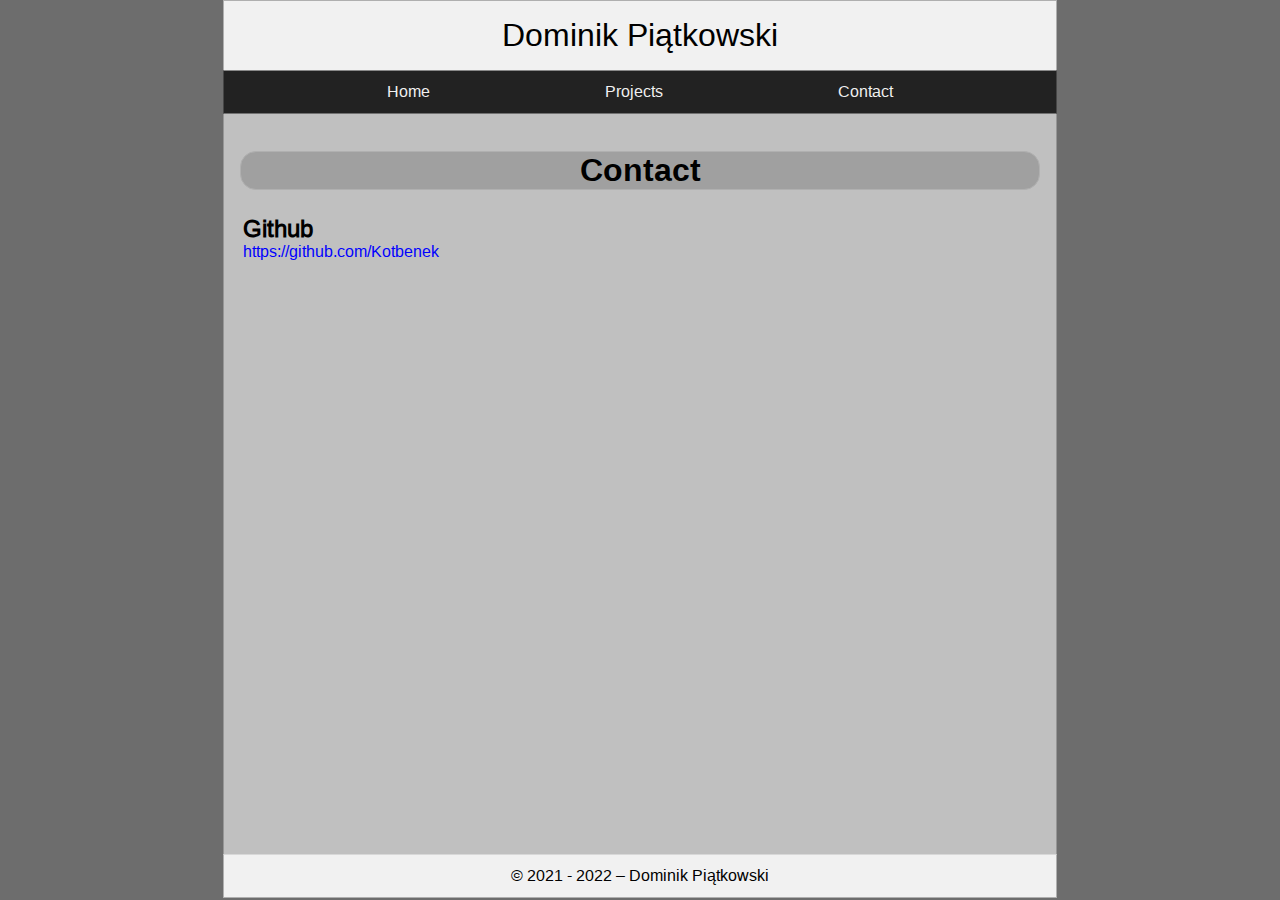
==== contact.html @ 93fda367 "Added Publications section, updated footer dates" ====
<!DOCTYPE html>
<html>

<head>
<meta charset="UTF-8">
<meta name="viewport" content="width=device-width, user-scalable=0;">
<link rel="stylesheet" href="style.css">
<link rel="icon" type="image/png" href="images/photo.png">
<title>Dominik Piątkowski</title>
</head>

<body>
<div class="sticky-div-top">
<div class="header">Dominik Piątkowski</div>

<div class="navigation">
<a href="index.html">Home</a>
<a href="projects.html">Projects</a>
<a href="contact.html">Contact</a>
</div>
</div>

<div class="content">
<h1>Contact</h1>

<div class="wrapper">

<h2>Github</h2>
<a href="https://github.com/Kotbenek" target="_blank" rel="noopener noreferrer">https://github.com/Kotbenek</a>

</div>

</div>

<div class="sticky-div-bottom">
<div class="footer">
© 2021 - 2022 – Dominik Piątkowski
</div>
</div>

</body>

</html>
---- style.css ----
@font-face {
	font-family: 'Liberation-Mono';
	src:url('fonts/Liberation-Mono.ttf.woff') format('woff');
	font-weight: normal;
	font-style: normal;
}

@font-face {
	font-family: 'Liberation-Sans';
	src:url('fonts/Liberation-Sans.ttf.woff') format('woff'); 
	font-weight: normal;
	font-style: normal;
}

@font-face {
	font-family: 'Liberation-Sans-Bold';
	src:url('fonts/Liberation-Sans-Bold.ttf.woff') format('woff'); 
	font-weight: normal;
	font-style: normal;
}

.header
{
	background-color: #F1F1F1;
	text-align: center;
	padding: 0.5em;
	border: 1px #AFAFAF;
	border-style: solid solid none solid;
	font-size: 2em;
	max-width: 25em;
	margin: auto;
}

.navigation
{
	background-color: #222222;
	display: flex;
	justify-content: space-evenly;
	border: 1px;
	border-style: solid;
	border-top-color: #898989;
	border-right-color: #474747;
	border-bottom-color: #717171;	
	border-left-color: #474747;
	max-width: 52em;
	margin: auto;
}

.navigation a
{
	float: left;
	display: block;
	color: #F1F1F1;
	text-align: center;
	padding: 0.75em;
	text-decoration: none;
	font-size: 1em;
}

.navigation a:hover
{
	background-color: #333333;
	color: #F1F1F1;
	border: 1px;
	border-style: none solid none solid;
	border-left-color: #2A2A2A;
	border-right-color: #2A2A2A;	
	padding-left: calc(0.75em - 1px);
	padding-right: calc(0.75em - 1px);
}

.sticky-div-top
{
	top: 0;
	position: sticky;
	padding: 0em;
}

.sticky-div-bottom
{
	bottom: 0;
	position: sticky;
	padding: 0em;
}

.content
{
	border: 1px #969696;
	border-style: none solid none solid;
	background-color: #C0C0C0;
	padding: 1em;
	min-height: calc(100vh - 12em);
	max-width: 50em;
	margin: auto;
}

.wrapper
{
	padding: 0.2em;
	margin-bottom: 2em;
	overflow: hidden;
}

.wrapper-flex
{
	display: block;
}

.flex-width-33
{
	padding: 0.5em;
	margin: auto;
	display: block;
}

.flex-width-67
{
	padding: 0.5em;
	margin: auto;
	display: block;
}

@media screen and (min-width: 53em)
{
	.wrapper-flex
	{
		display: flex;
	}

	.flex-width-33
	{
		padding: 0.25em;
		width: 33%;
		height: 100%;
		margin: auto;
	}

	.flex-width-67
	{
		padding: 0.5em;
		width: 67%;
		height: 100%;
		margin: auto;
	}
}

.flex-width-40
{
	padding: 0.5em;
	margin: auto;
	display: block;
}

.flex-width-60
{
	padding: 0.5em;
	margin: auto;
	display: block;
}

@media screen and (min-width: 53em)
{
	.flex-width-40
	{
		padding: 0.3em;
		width: 40%;
		height: 100%;
		margin: auto;
	}

	.flex-width-60
	{
		padding: 0.45em;
		width: 60%;
		height: 100%;
		margin: auto;
	}
}

.stars
{
	font-family: Liberation-Mono;
	font-size: 1.25em;
	padding-left: 0.5em;
}

.skills
{
	padding: 0.2em;
	overflow: hidden;
	margin-bottom: 1em;
}

.resizable-circle
{
	border-radius: 50%;
	max-width: 100%;
	max-height: 100%;
	display: block;
	margin: auto;
}

.smallbox
{
	border-radius: 0.5em;
	padding: 0.05em 0.5em 0.05em 0.5em;
	text-align: center;
	background-color: #000000;
	color: #FFFFFF;
	float: left;
	margin: 0.3em;
	border: 1px #606060 solid;
	font-family: Liberation-Mono;
	font-size: 1.1em;
}

.company
{
	font-weight: bold;
}

.date
{
	text-decoration: underline;
}

.justified
{
	text-align: justify;
	text-justify: inter-word;
}

.contents
{
	background-color: #A0A0A0;
	border: 1px solid #B0B0B0;
	border-radius: 0.5em;
	width: 18em;
	margin-left: 0.3em;
	margin-bottom: 2.5em;
}

.project
{
	border: 1px solid #B0B0B0;
	border-radius: 0.5em;
	background-color: #A0A0A0;
	display: block;
}

.project-title
{
	scroll-margin-top: 6.2em;
}

@media screen and (min-width: 53em)
{
	.project
	{
		border: 1px solid #B0B0B0;
		border-radius: 0.5em;
		background-color: #A0A0A0;
		display: flex;
	}
}

.project-image
{
	max-width: 100%;
	max-height: 100%;
	display: block;
	margin: auto;
}

.project-description
{
	margin-bottom: 1em;
}

.repository
{
	border-radius: 0.5em;
	padding: 0.5em 0em 0.5em 0em;
	text-align: center;
	background-color: #C0C0C0;
	border: 1px solid #B0B0B0;
	font-family: Liberation-Mono;
	font-size: 1.1em;
	width: 100%;
}

.ul-inline
{
	padding-top: 0em;
	padding-bottom: 0em;
}

.certificate
{
	font-family: Liberation-Sans-Bold;
}

.publication-author
{
	font-weight: bold;
}

.publication-title
{
	font-style: italic;
}

.publication-journal
{
	font-weight: bold;
}

.publication-link
{
	font-family: Liberation-Sans-Bold;
}

.footer
{
	background-color: #F1F1F1;
	text-align: center;
	padding: 0.75em;
	margin-left: auto;
	margin-right: auto;
	max-width: 50.5em;
	border: 1px;
	border-style: solid;
	border-top-color: #D8D8D8;
	border-right-color: #AFAFAF;
	border-bottom-color: #AFAFAF;
	border-left-color: #AFAFAF;
}

body
{
	margin: auto;
	height: 100%;
	font-family: Liberation-Sans;
	background-color: #6D6D6D;
}

html
{
	overflow-y: scroll;
}

h1
{
	text-align: center;
	border: 1px #B0B0B0 solid;
	background-color: #A0A0A0;
	border-radius: 0.5em;
	font-family: Liberation-Sans-Bold;
}

h2
{
	margin: auto;
}

h3
{
	margin: 0.5em 0em 0em 0em;
}

ul
{
	margin: 0px;
	padding-top: 0.5em;
	padding-bottom: 0.5em;
}

a
{
	text-decoration: none;
	color: blue;
}
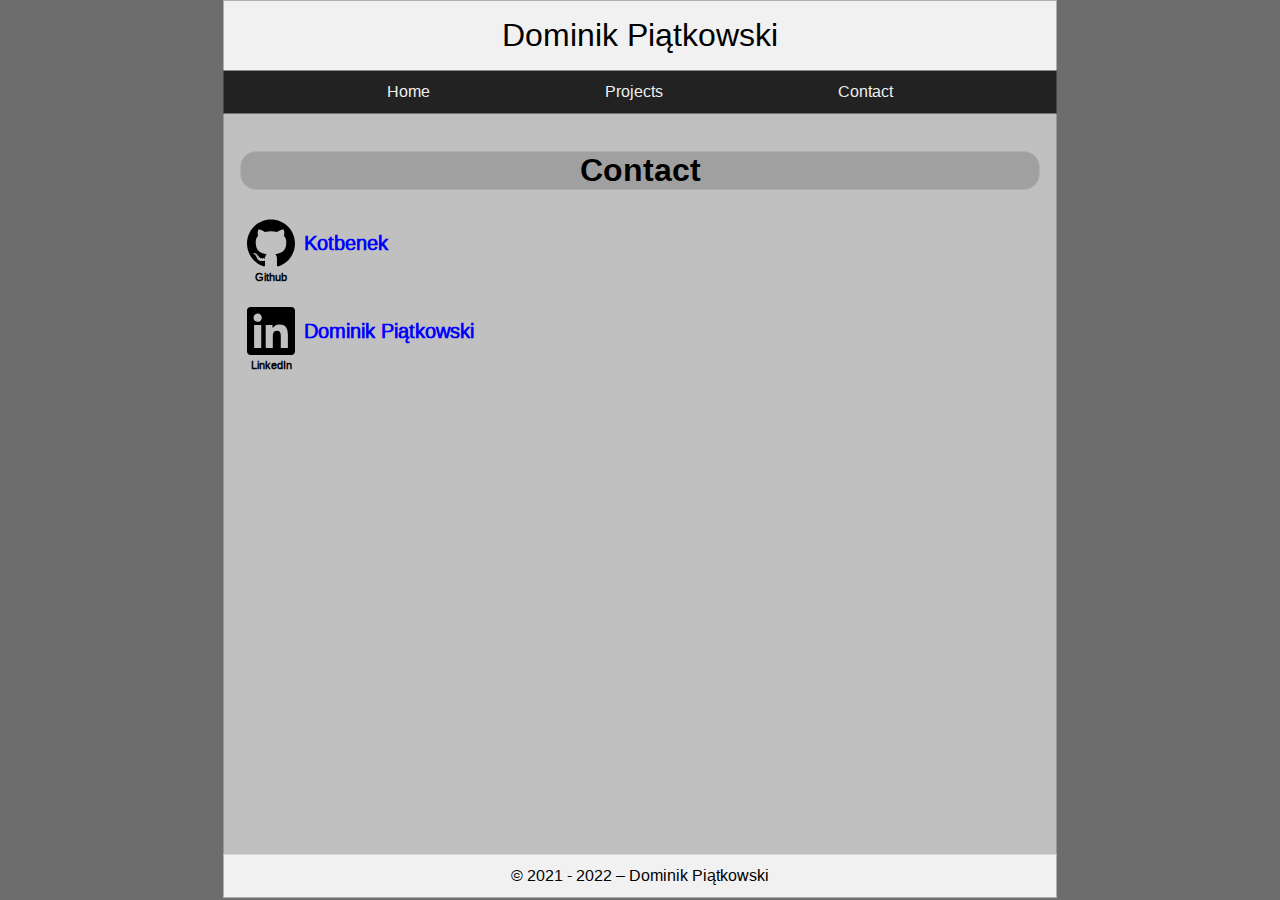
==== commit 6ba09acb: "Updated contact.html" ====
--- a/contact.html
+++ b/contact.html
@@ -2,42 +2,75 @@
 <html>
 
 <head>
-<meta charset="UTF-8">
-<meta name="viewport" content="width=device-width, user-scalable=0;">
-<link rel="stylesheet" href="style.css">
-<link rel="icon" type="image/png" href="images/photo.png">
-<title>Dominik Piątkowski</title>
+    <meta charset="UTF-8">
+    <meta name="viewport" content="width=device-width, user-scalable=0;">
+    <link rel="stylesheet" href="style.css">
+    <link rel="icon" type="image/png" href="images/photo.png">
+    <title>Dominik Piątkowski</title>
 </head>
 
 <body>
-<div class="sticky-div-top">
-<div class="header">Dominik Piątkowski</div>
+    <div class="sticky-div-top">
+        <div class="header">Dominik Piątkowski</div>
 
-<div class="navigation">
-<a href="index.html">Home</a>
-<a href="projects.html">Projects</a>
-<a href="contact.html">Contact</a>
-</div>
-</div>
+        <div class="navigation">
+            <a href="index.html">Home</a>
+            <a href="projects.html">Projects</a>
+            <a href="contact.html">Contact</a>
+        </div>
+    </div>
 
-<div class="content">
-<h1>Contact</h1>
+    <div class="content">
+    <h1>Contact</h1>
+        <div class="wrapper">
+            <table class="contact-table">
+                <tr>
+                    <td class="contact-table-platform">
+                        <table>
+                            <tr>
+                                <td class="contact-table-platform-logo">
+                                    <img class="contact-table-platform-logo-svg" src="images/github-icon.svg">
+                                </td>
+                            </tr>
+                            <tr>
+                                <td class="contact-table-platform-name">
+                                    Github
+                                </td>
+                            </tr>
+                        </table>
+                    </td>
+                    <td class="contact-table-profile">
+                        <a href="https://github.com/Kotbenek" target="_blank" rel="noopener noreferrer">Kotbenek</a>
+                    </td>
+                </tr>
+                <tr>
+                    <td class="contact-table-platform">
+                        <table>
+                            <tr>
+                                <td class="contact-table-platform-logo">
+                                    <img class="contact-table-platform-logo-svg" src="images/linkedin-icon.svg">
+                                </td>
+                            </tr>
+                            <tr>
+                                <td class="contact-table-platform-name">
+                                    LinkedIn
+                                </td>
+                            </tr>
+                        </table>
+                    </td>
+                    <td class="contact-table-profile">
+                        <a href="https://linkedin.com/in/dominik-piatkowski" target="_blank" rel="noopener noreferrer">Dominik Piątkowski</a>
+                    </td>
+                </tr>
+            </table>
+        </div>
+    </div>
 
-<div class="wrapper">
-
-<h2>Github</h2>
-<a href="https://github.com/Kotbenek" target="_blank" rel="noopener noreferrer">https://github.com/Kotbenek</a>
-
-</div>
-
-</div>
-
-<div class="sticky-div-bottom">
-<div class="footer">
-© 2021 - 2022 – Dominik Piątkowski
-</div>
-</div>
-
+    <div class="sticky-div-bottom">
+        <div class="footer">
+            © 2021 - 2022 – Dominik Piątkowski
+        </div>
+    </div>
 </body>
 
 </html>
--- a/style.css
+++ b/style.css
@@ -320,6 +320,45 @@
 	font-family: Liberation-Sans-Bold;
 }
 
+.contact-table
+{
+	font-weight: bold;
+	border-collapse: separate;
+	border-spacing: 0 1em;
+	margin: -1em 0;
+}
+
+.contact-table-platform
+{
+
+}
+
+.contact-table-platform-logo
+{
+	width: 3em;
+	height: 3em;
+}
+
+.contact-table-platform-logo-svg
+{
+	width: 100%;
+	height: 100%;
+	display: block;
+	margin: auto;
+}
+
+.contact-table-platform-name
+{
+	text-align: center;
+	font-size: 0.66em;
+}
+
+.contact-table-profile
+{
+	font-size: 1.25em;
+	padding: 0.25em 0.25em 1em 0.25em;
+}
+
 .footer
 {
 	background-color: #F1F1F1;
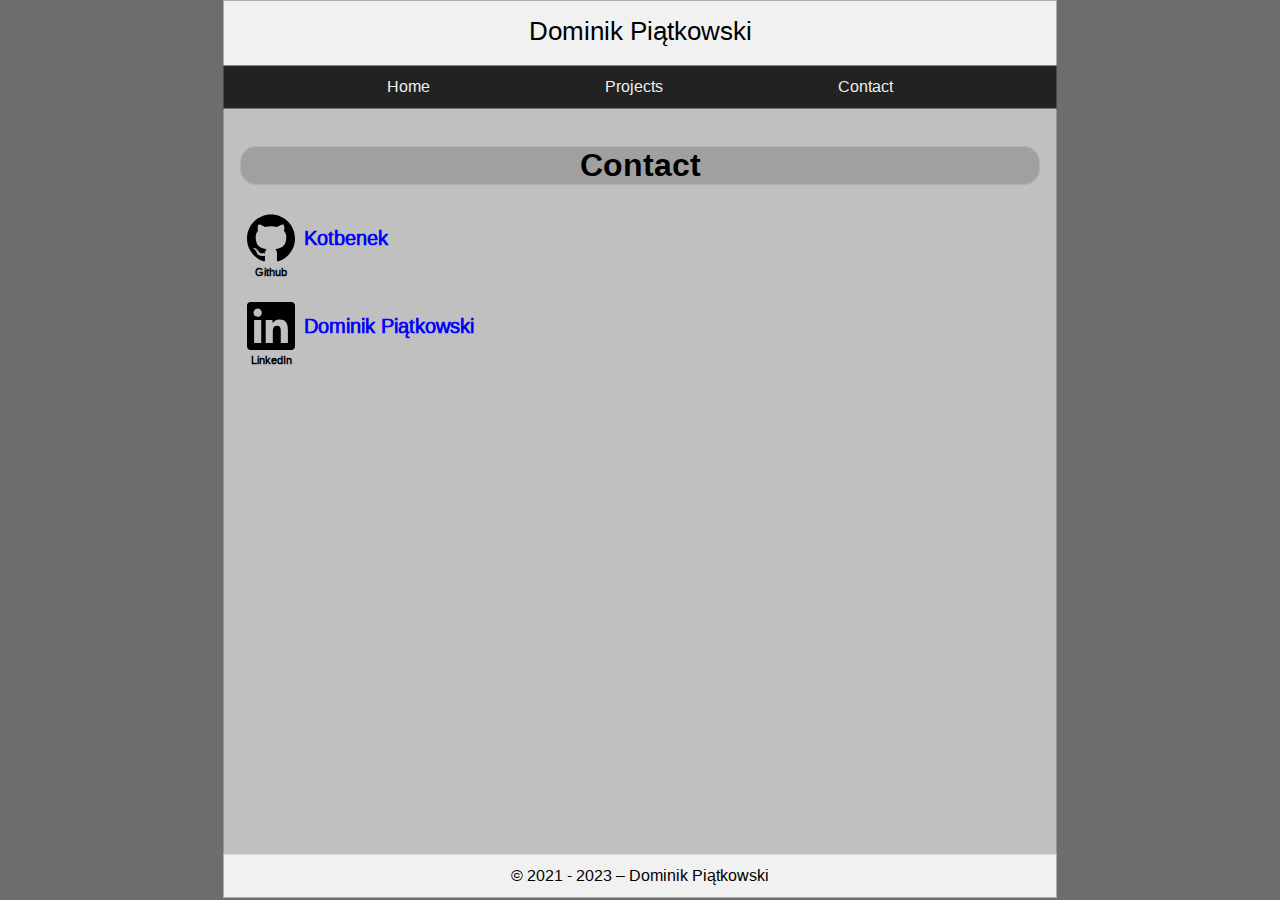
==== commit 44adf696: "Changed header, updated footer dates" ====
--- a/contact.html
+++ b/contact.html
@@ -11,7 +11,7 @@
 
 <body>
     <div class="sticky-div-top">
-        <div class="header">Dominik Piątkowski</div>
+        <div class="header"><img class="header-image" src="images/header.svg"></div>
 
         <div class="navigation">
             <a href="index.html">Home</a>
@@ -68,7 +68,7 @@
 
     <div class="sticky-div-bottom">
         <div class="footer">
-            © 2021 - 2022 – Dominik Piątkowski
+            © 2021 - 2023 – Dominik Piątkowski
         </div>
     </div>
 </body>
--- a/style.css
+++ b/style.css
@@ -23,12 +23,21 @@
 {
 	background-color: #F1F1F1;
 	text-align: center;
-	padding: 0.5em;
+	padding: 0em;
 	border: 1px #AFAFAF;
 	border-style: solid solid none solid;
 	font-size: 2em;
-	max-width: 25em;
-	margin: auto;
+	height: 2em;
+	max-width: 26em;
+	margin: auto;
+}
+
+.header-image
+{
+	object-fit: cover;
+	object-position: center;
+	height: 100%;
+	width: 100%;
 }
 
 .navigation
@@ -89,7 +98,7 @@
 	border-style: none solid none solid;
 	background-color: #C0C0C0;
 	padding: 1em;
-	min-height: calc(100vh - 12em);
+	min-height: calc(100vh - 12em + 5px);
 	max-width: 50em;
 	margin: auto;
 }
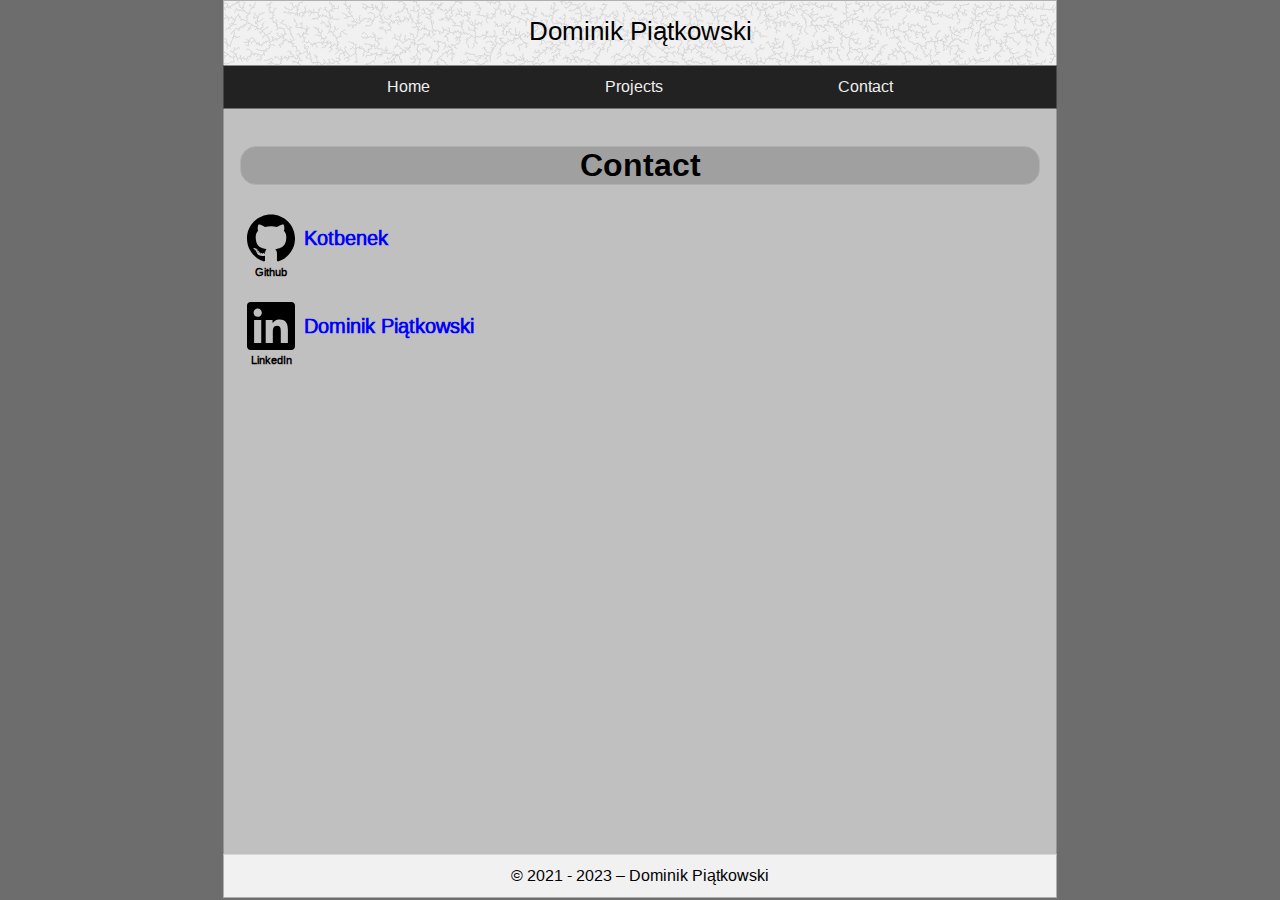
==== commit d297a0ac: "Optimized HTML files" ====
--- a/contact.html
+++ b/contact.html
@@ -2,75 +2,75 @@
 <html>
 
 <head>
-    <meta charset="UTF-8">
-    <meta name="viewport" content="width=device-width, user-scalable=0;">
-    <link rel="stylesheet" href="style.css">
-    <link rel="icon" type="image/png" href="images/photo.png">
-    <title>Dominik Piątkowski</title>
+	<meta charset="UTF-8">
+	<meta name="viewport" content="width=device-width, user-scalable=0;">
+	<link rel="stylesheet" href="style.css">
+	<link rel="icon" type="image/png" href="images/photo.png">
+	<title>Dominik Piątkowski</title>
 </head>
 
 <body>
-    <div class="sticky-div-top">
-        <div class="header"><img class="header-image" src="images/header.svg"></div>
+	<div class="sticky-div-top">
+		<div class="header"><img class="header-image" src="images/header.svg"></div>
 
-        <div class="navigation">
-            <a href="index.html">Home</a>
-            <a href="projects.html">Projects</a>
-            <a href="contact.html">Contact</a>
-        </div>
-    </div>
+		<div class="navigation">
+			<a href="index.html">Home</a>
+			<a href="projects.html">Projects</a>
+			<a href="contact.html">Contact</a>
+		</div>
+	</div>
 
-    <div class="content">
-    <h1>Contact</h1>
-        <div class="wrapper">
-            <table class="contact-table">
-                <tr>
-                    <td class="contact-table-platform">
-                        <table>
-                            <tr>
-                                <td class="contact-table-platform-logo">
-                                    <img class="contact-table-platform-logo-svg" src="images/github-icon.svg">
-                                </td>
-                            </tr>
-                            <tr>
-                                <td class="contact-table-platform-name">
-                                    Github
-                                </td>
-                            </tr>
-                        </table>
-                    </td>
-                    <td class="contact-table-profile">
-                        <a href="https://github.com/Kotbenek" target="_blank" rel="noopener noreferrer">Kotbenek</a>
-                    </td>
-                </tr>
-                <tr>
-                    <td class="contact-table-platform">
-                        <table>
-                            <tr>
-                                <td class="contact-table-platform-logo">
-                                    <img class="contact-table-platform-logo-svg" src="images/linkedin-icon.svg">
-                                </td>
-                            </tr>
-                            <tr>
-                                <td class="contact-table-platform-name">
-                                    LinkedIn
-                                </td>
-                            </tr>
-                        </table>
-                    </td>
-                    <td class="contact-table-profile">
-                        <a href="https://linkedin.com/in/dominik-piatkowski" target="_blank" rel="noopener noreferrer">Dominik Piątkowski</a>
-                    </td>
-                </tr>
-            </table>
-        </div>
-    </div>
+	<div class="content">
+	<h1>Contact</h1>
+		<div class="wrapper">
+			<table class="contact-table">
+				<tr>
+					<td class="contact-table-platform">
+						<table>
+							<tr>
+								<td class="contact-table-platform-logo">
+									<img class="contact-table-platform-logo-svg" src="images/github-icon.svg">
+								</td>
+							</tr>
+							<tr>
+								<td class="contact-table-platform-name">
+									Github
+								</td>
+							</tr>
+						</table>
+					</td>
+					<td class="contact-table-profile">
+						<a href="https://github.com/Kotbenek" target="_blank" rel="noopener noreferrer">Kotbenek</a>
+					</td>
+				</tr>
+				<tr>
+					<td class="contact-table-platform">
+						<table>
+							<tr>
+								<td class="contact-table-platform-logo">
+									<img class="contact-table-platform-logo-svg" src="images/linkedin-icon.svg">
+								</td>
+							</tr>
+							<tr>
+								<td class="contact-table-platform-name">
+									LinkedIn
+								</td>
+							</tr>
+						</table>
+					</td>
+					<td class="contact-table-profile">
+						<a href="https://linkedin.com/in/dominik-piatkowski" target="_blank" rel="noopener noreferrer">Dominik Piątkowski</a>
+					</td>
+				</tr>
+			</table>
+		</div>
+	</div>
 
-    <div class="sticky-div-bottom">
-        <div class="footer">
-            © 2021 - 2023 – Dominik Piątkowski
-        </div>
-    </div>
+	<div class="sticky-div-bottom">
+		<div class="footer">
+			© 2021 - 2023 – Dominik Piątkowski
+		</div>
+	</div>
 </body>
 
 </html>
--- a/style.css
+++ b/style.css
@@ -7,14 +7,14 @@
 
 @font-face {
 	font-family: 'Liberation-Sans';
-	src:url('fonts/Liberation-Sans.ttf.woff') format('woff'); 
+	src:url('fonts/Liberation-Sans.ttf.woff') format('woff');
 	font-weight: normal;
 	font-style: normal;
 }
 
 @font-face {
 	font-family: 'Liberation-Sans-Bold';
-	src:url('fonts/Liberation-Sans-Bold.ttf.woff') format('woff'); 
+	src:url('fonts/Liberation-Sans-Bold.ttf.woff') format('woff');
 	font-weight: normal;
 	font-style: normal;
 }
@@ -49,7 +49,7 @@
 	border-style: solid;
 	border-top-color: #898989;
 	border-right-color: #474747;
-	border-bottom-color: #717171;	
+	border-bottom-color: #717171;
 	border-left-color: #474747;
 	max-width: 52em;
 	margin: auto;
@@ -73,7 +73,7 @@
 	border: 1px;
 	border-style: none solid none solid;
 	border-left-color: #2A2A2A;
-	border-right-color: #2A2A2A;	
+	border-right-color: #2A2A2A;
 	padding-left: calc(0.75em - 1px);
 	padding-right: calc(0.75em - 1px);
 }
@@ -153,51 +153,77 @@
 	}
 }
 
-.flex-width-40
+.width-40
 {
 	padding: 0.5em;
 	margin: auto;
 	display: block;
 }
 
-.flex-width-60
+.width-60
 {
 	padding: 0.5em;
 	margin: auto;
 	display: block;
 }
 
+.skills-wrapper
+	{
+		margin-top: 0.5em;
+		margin-bottom: 0.5em;
+	}
+
 @media screen and (min-width: 53em)
 {
-	.flex-width-40
+	.width-40
 	{
 		padding: 0.3em;
 		width: 40%;
 		height: 100%;
 		margin: auto;
-	}
-
-	.flex-width-60
-	{
-		padding: 0.45em;
+		display: table-cell;
+		vertical-align: top;
+	}
+
+	.width-60
+	{
+		padding: 0.3em;
 		width: 60%;
 		height: 100%;
 		margin: auto;
-	}
-}
-
-.stars
-{
-	font-family: Liberation-Mono;
-	font-size: 1.25em;
-	padding-left: 0.5em;
+		display: table-cell;
+		vertical-align: middle;
+	}
+
+	.project-wrapper
+	{
+		display: flex;
+		flex-flow: column;
+		height: 100%;
+	}
+
+	.project-description
+	{
+		flex: 0 1 auto;
+	}
+
+	.skills-wrapper
+	{
+		display: flex;
+		align-items: center;
+		flex: 1 1 auto;
+	}
+
+	.repository-wrapper
+	{
+		flex: 0 1 auto;
+	}
 }
 
 .skills
 {
 	padding: 0.2em;
 	overflow: hidden;
-	margin-bottom: 1em;
 }
 
 .resizable-circle
@@ -259,7 +285,7 @@
 
 .project-title
 {
-	scroll-margin-top: 6.2em;
+	scroll-margin-top: calc(6.5em + 4px);
 }
 
 @media screen and (min-width: 53em)
@@ -269,7 +295,8 @@
 		border: 1px solid #B0B0B0;
 		border-radius: 0.5em;
 		background-color: #A0A0A0;
-		display: flex;
+		display: table;
+		height: 100%;
 	}
 }
 
@@ -283,7 +310,7 @@
 
 .project-description
 {
-	margin-bottom: 1em;
+
 }
 
 .repository
@@ -386,15 +413,18 @@
 
 body
 {
+	position: fixed;
+	overflow-y: scroll;
 	margin: auto;
 	height: 100%;
+	width: 100%;
 	font-family: Liberation-Sans;
 	background-color: #6D6D6D;
 }
 
 html
 {
-	overflow-y: scroll;
+	overflow-y: hidden;
 }
 
 h1
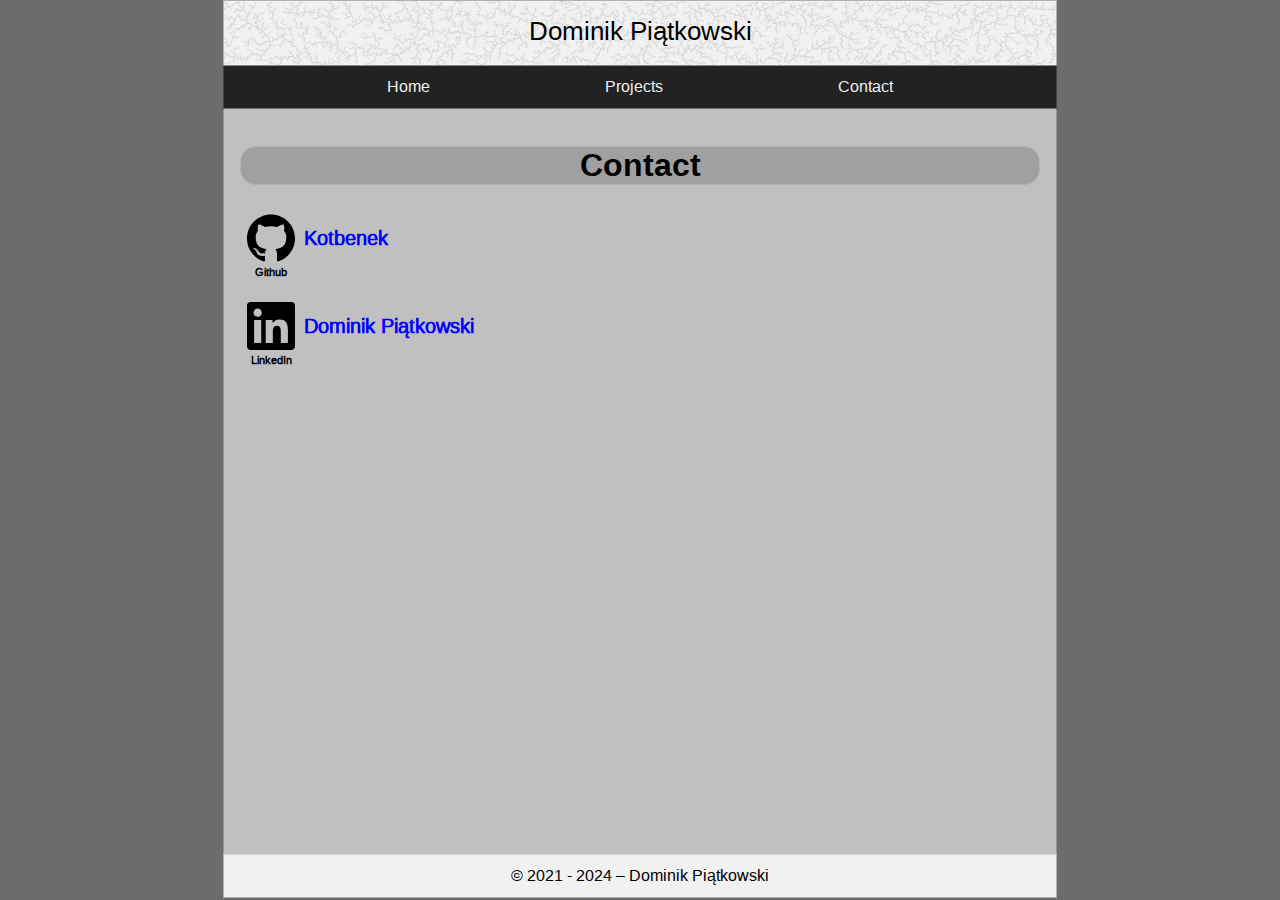
==== commit a9af8510: "Updated footer dates" ====
--- a/contact.html
+++ b/contact.html
@@ -1,5 +1,5 @@
 <!DOCTYPE html>
-<html>
+<html lang="en">
 
 <head>
 	<meta charset="UTF-8">
@@ -11,7 +11,7 @@
 
 <body>
 	<div class="sticky-div-top">
-		<div class="header"><img class="header-image" src="images/header.svg"></div>
+		<div class="header"><img class="header-image" src="images/header.svg" alt=""></div>
 
 		<div class="navigation">
 			<a href="index.html">Home</a>
@@ -29,7 +29,7 @@
 						<table>
 							<tr>
 								<td class="contact-table-platform-logo">
-									<img class="contact-table-platform-logo-svg" src="images/github-icon.svg">
+									<img class="contact-table-platform-logo-svg" src="images/github-icon.svg" alt="">
 								</td>
 							</tr>
 							<tr>
@@ -48,7 +48,7 @@
 						<table>
 							<tr>
 								<td class="contact-table-platform-logo">
-									<img class="contact-table-platform-logo-svg" src="images/linkedin-icon.svg">
+									<img class="contact-table-platform-logo-svg" src="images/linkedin-icon.svg" alt="">
 								</td>
 							</tr>
 							<tr>
@@ -68,7 +68,7 @@
 
 	<div class="sticky-div-bottom">
 		<div class="footer">
-			© 2021 - 2023 – Dominik Piątkowski
+			© 2021 - 2024 – Dominik Piątkowski
 		</div>
 	</div>
 </body>
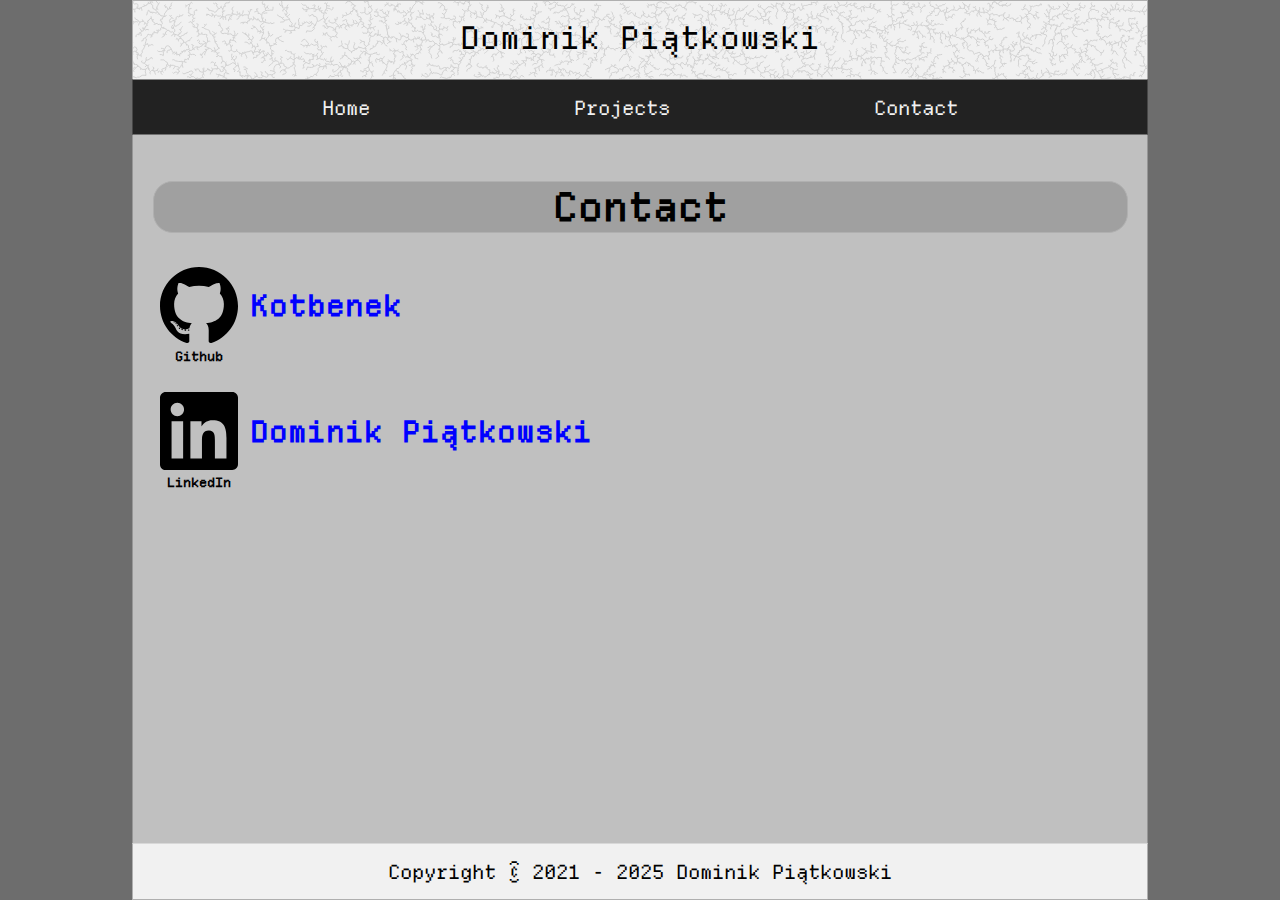
==== commit a84a5a44: "Update footer dates" ====
--- a/contact.html
+++ b/contact.html
@@ -68,7 +68,7 @@
 
 	<div class="sticky-div-bottom">
 		<div class="footer">
-			© 2021 - 2024 – Dominik Piątkowski
+			Copyright © 2021 - 2025 Dominik Piątkowski
 		</div>
 	</div>
 </body>
--- a/style.css
+++ b/style.css
@@ -1,20 +1,6 @@
 @font-face {
-	font-family: 'Liberation-Mono';
-	src:url('fonts/Liberation-Mono.ttf.woff') format('woff');
-	font-weight: normal;
-	font-style: normal;
-}
-
-@font-face {
-	font-family: 'Liberation-Sans';
-	src:url('fonts/Liberation-Sans.ttf.woff') format('woff');
-	font-weight: normal;
-	font-style: normal;
-}
-
-@font-face {
-	font-family: 'Liberation-Sans-Bold';
-	src:url('fonts/Liberation-Sans-Bold.ttf.woff') format('woff');
+	font-family: 'Departure-Mono';
+	src:url('fonts/DepartureMono-Regular.woff') format('woff');
 	font-weight: normal;
 	font-style: normal;
 }
@@ -98,7 +84,7 @@
 	border-style: none solid none solid;
 	background-color: #C0C0C0;
 	padding: 1em;
-	min-height: calc(100vh - 12em + 5px);
+	min-height: calc(100vh - 12em + 3px);
 	max-width: 50em;
 	margin: auto;
 }
@@ -115,52 +101,69 @@
 	display: block;
 }
 
-.flex-width-33
+.flex-about-me-photo
 {
 	padding: 0.5em;
 	margin: auto;
 	display: block;
 }
 
-.flex-width-67
+.about-me-photo
+{
+	padding: 0em 0em 1em 0em;
+	margin: auto;
+	display: block;
+	width: auto;
+}
+
+.flex-about-me-text
 {
 	padding: 0.5em;
 	margin: auto;
 	display: block;
 }
 
-@media screen and (min-width: 53em)
+@media all and (min-width: calc(53 * round(up, 1em, 6.5px)))
 {
 	.wrapper-flex
 	{
 		display: flex;
 	}
 
-	.flex-width-33
+	.flex-about-me-photo
 	{
 		padding: 0.25em;
-		width: 33%;
+		width: 30%;
 		height: 100%;
 		margin: auto;
 	}
 
-	.flex-width-67
+	.about-me-photo
+	{
+		padding: 0em 1em 1em 0em;
+		margin: auto;
+		display: block;
+		width: 10em;
+		float: left;
+	}
+
+	.flex-about-me-text
 	{
 		padding: 0.5em;
-		width: 67%;
+		width: 70%;
 		height: 100%;
 		margin: auto;
 	}
 }
 
-.width-40
+.project-container-1
 {
 	padding: 0.5em;
 	margin: auto;
 	display: block;
 }
 
-.width-60
+.project-container-2
 {
 	padding: 0.5em;
 	margin: auto;
@@ -173,22 +176,22 @@
 		margin-bottom: 0.5em;
 	}
 
-@media screen and (min-width: 53em)
-{
-	.width-40
+@media all and (min-width: calc(53 * round(up, 1em, 6.5px)))
+{
+	.project-container-1
 	{
 		padding: 0.3em;
-		width: 40%;
+		width: 60%;
 		height: 100%;
 		margin: auto;
 		display: table-cell;
 		vertical-align: top;
 	}
 
-	.width-60
+	.project-container-2
 	{
 		padding: 0.3em;
-		width: 60%;
+		width: 40%;
 		height: 100%;
 		margin: auto;
 		display: table-cell;
@@ -243,10 +246,8 @@
 	background-color: #000000;
 	color: #FFFFFF;
 	float: left;
-	margin: 0.3em;
+	margin: 0.3em 0.6em 0.3em 0em;
 	border: 1px #606060 solid;
-	font-family: Liberation-Mono;
-	font-size: 1.1em;
 }
 
 .company
@@ -270,9 +271,10 @@
 	background-color: #A0A0A0;
 	border: 1px solid #B0B0B0;
 	border-radius: 0.5em;
-	width: 18em;
+	width: fit-content;
 	margin-left: 0.3em;
 	margin-bottom: 2.5em;
+	padding-right: 1em;
 }
 
 .project
@@ -288,7 +290,7 @@
 	scroll-margin-top: calc(6.5em + 4px);
 }
 
-@media screen and (min-width: 53em)
+@media all and (min-width: calc(53 * round(up, 1em, 6.5px)))
 {
 	.project
 	{
@@ -320,9 +322,6 @@
 	text-align: center;
 	background-color: #C0C0C0;
 	border: 1px solid #B0B0B0;
-	font-family: Liberation-Mono;
-	font-size: 1.1em;
-	width: 100%;
 }
 
 .ul-inline
@@ -333,7 +332,7 @@
 
 .certificate
 {
-	font-family: Liberation-Sans-Bold;
+	font-weight: bold;
 }
 
 .publication-author
@@ -353,7 +352,7 @@
 
 .publication-link
 {
-	font-family: Liberation-Sans-Bold;
+	font-weight: bold;
 }
 
 .contact-table
@@ -371,8 +370,8 @@
 
 .contact-table-platform-logo
 {
-	width: 3em;
-	height: 3em;
+	width: 4em;
+	height: 4em;
 }
 
 .contact-table-platform-logo-svg
@@ -391,8 +390,8 @@
 
 .contact-table-profile
 {
-	font-size: 1.25em;
-	padding: 0.25em 0.25em 1em 0.25em;
+	font-size: 1.5em;
+	padding: 0.3em 0.25em 1em 0.25em;
 }
 
 .footer
@@ -418,7 +417,8 @@
 	margin: auto;
 	height: 100%;
 	width: 100%;
-	font-family: Liberation-Sans;
+	font-family: Departure-Mono;
+	font-size: round(up, 1em, 6.5px);
 	background-color: #6D6D6D;
 }
 
@@ -433,7 +433,7 @@
 	border: 1px #B0B0B0 solid;
 	background-color: #A0A0A0;
 	border-radius: 0.5em;
-	font-family: Liberation-Sans-Bold;
+	font-weight: bold;
 }
 
 h2
